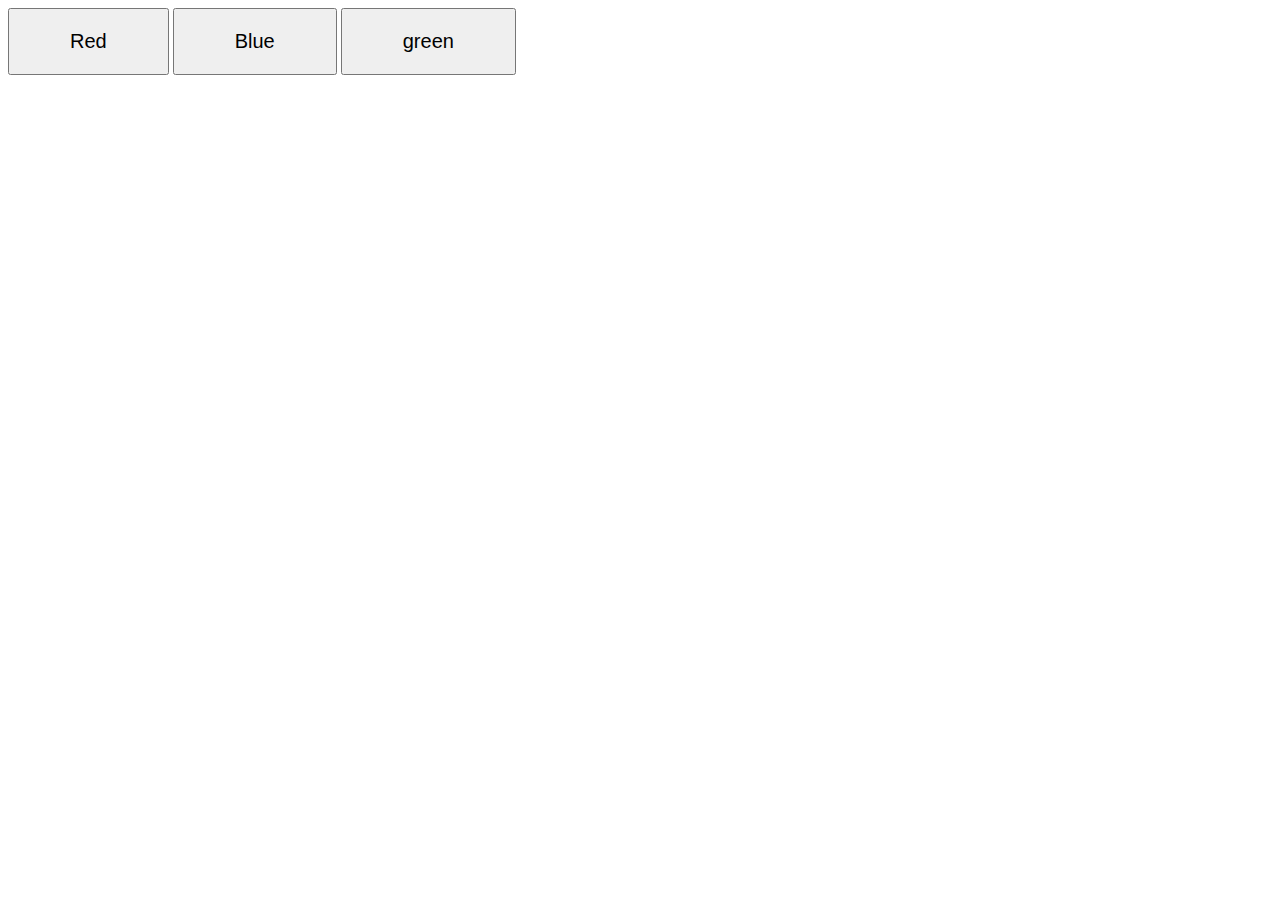
==== EventHandling/bgColor.html @ 10938cac "event handlers" ====
<!DOCTYPE html>
<html lang="en">
<head>
    <meta charset="UTF-8">
    <meta http-equiv="X-UA-Compatible" content="IE=edge">
    <meta name="viewport" content="width=device-width, initial-scale=1.0">
    <title>Background Color</title>
</head>

<style>
    button{
        padding: 20px 60px;
        font-size: 20px;
    }
</style>
<body>
    <div>
        <button data-color="red">Red</button>
        <button data-color="blue">Blue</button>
        <button data-color="green">green</button>
    </div>


    <script>
       
    </script>
</body>
</html>
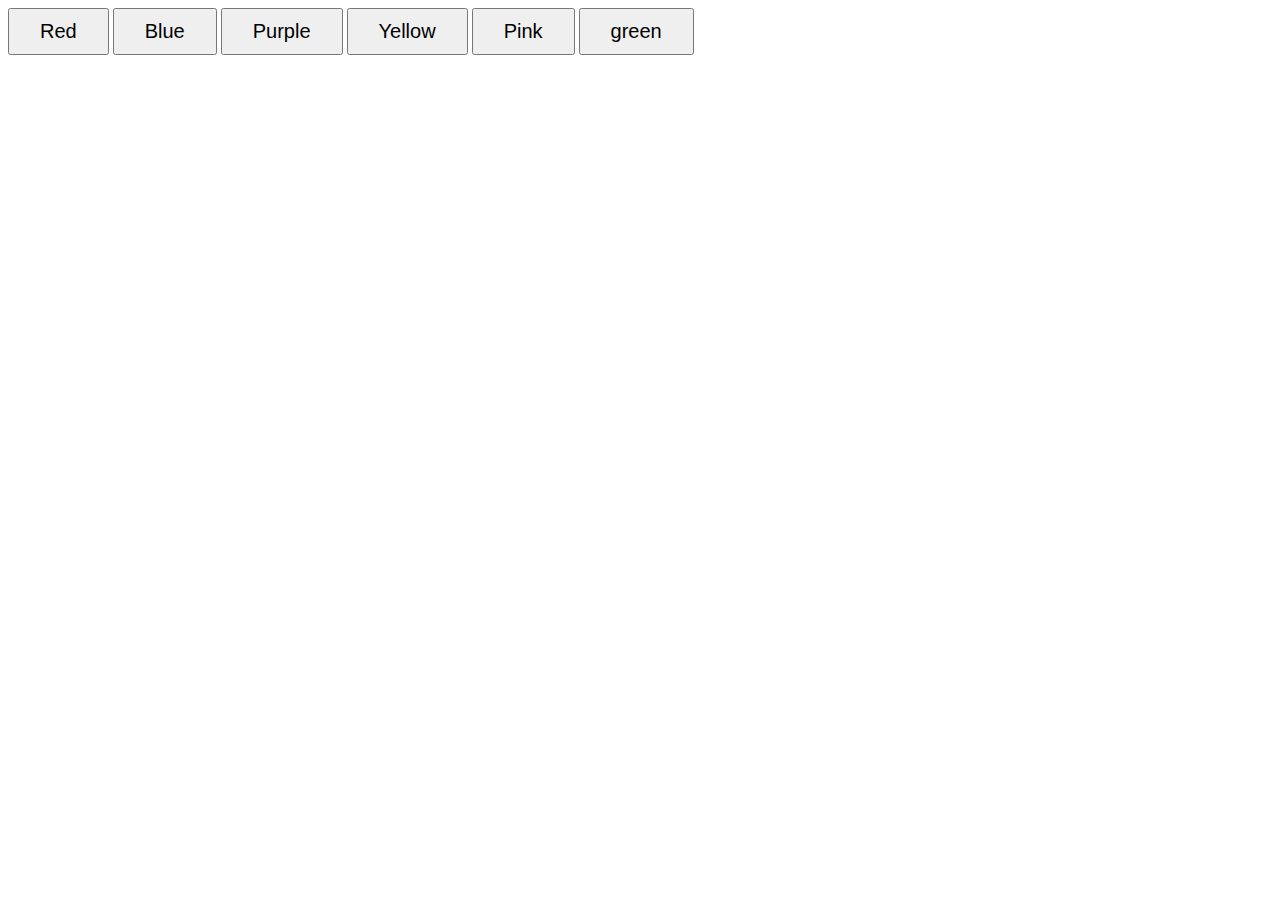
==== commit 8cd9d5e4: "forms" ====
--- a/EventHandling/bgColor.html
+++ b/EventHandling/bgColor.html
@@ -9,7 +9,7 @@
 
 <style>
     button{
-        padding: 20px 60px;
+        padding: 10px 30px;
         font-size: 20px;
     }
 </style>
@@ -17,12 +17,23 @@
     <div>
         <button data-color="red">Red</button>
         <button data-color="blue">Blue</button>
-        <button data-color="green">green</button>
+        <button data-color="purple">Purple</button>
+        <button data-color="yellow">Yellow</button>
+        <button data-color="pink">Pink</button>
+        <button data-color="green" data-serect='true'>green</button>
     </div>
 
 
     <script>
-       
+      const buttons = document.querySelectorAll('button')
+
+      buttons.forEach(button => {
+        button.addEventListener('dblclick',function(){
+        const body = document.querySelector('body');
+        body.style.backgroundColor = this.getAttribute('data-color')
+      })
+      })
+
     </script>
 </body>
 </html>